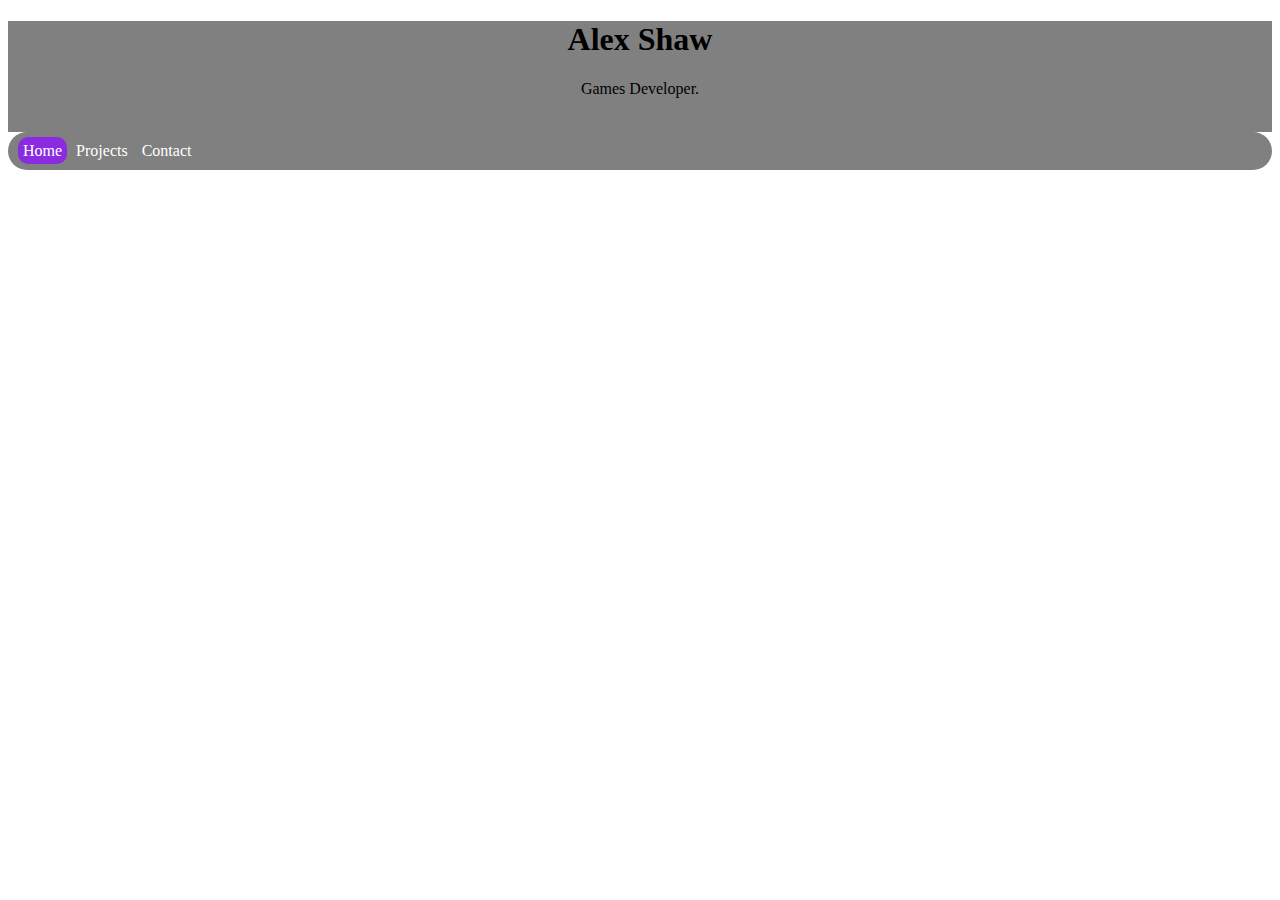
==== index.html @ 4213f1b6 "things" ====
<!DOCTYPE html>
<html lang="en">
<head>
    <meta charset="UTF-8">
    <link rel="stylesheet" href="main.css">
    <title>Alex Shaw</title>
</head>

<body>
    <header class="masterheader">
        <h1>Alex Shaw</h1>
        <p>Games Developer.</p>
        <img src="" alt="" </img>
    </header>

    <nav class="topnav">
        <a class="activepage" href="index.html">Home</a>
        <a class="otherpage" href="projects.html">Projects</a>
        <a class="otherpage" href="contact.html">Contact</a>
    </nav>

    <main>

    </main>
</body>
</html>
---- main.css ----
.masterheader {
    text-align: center;
    background-color: gray;
    margin: 0;
}

.topnav {
    background-color: gray;
    padding: 10px;
    margin: 0;
    border-radius: 30px
}

.activepage {
    background-color: blueviolet;
    padding: 5px;
    border-radius: 10px;
    text-align: center;
    color: white;
    text-decoration-line: none;
}

.otherpage {
    background-color: gray;
    padding: 5px;
    border-radius: 10px;
    text-align: center;
    color: white;
    text-decoration-line: none;
}
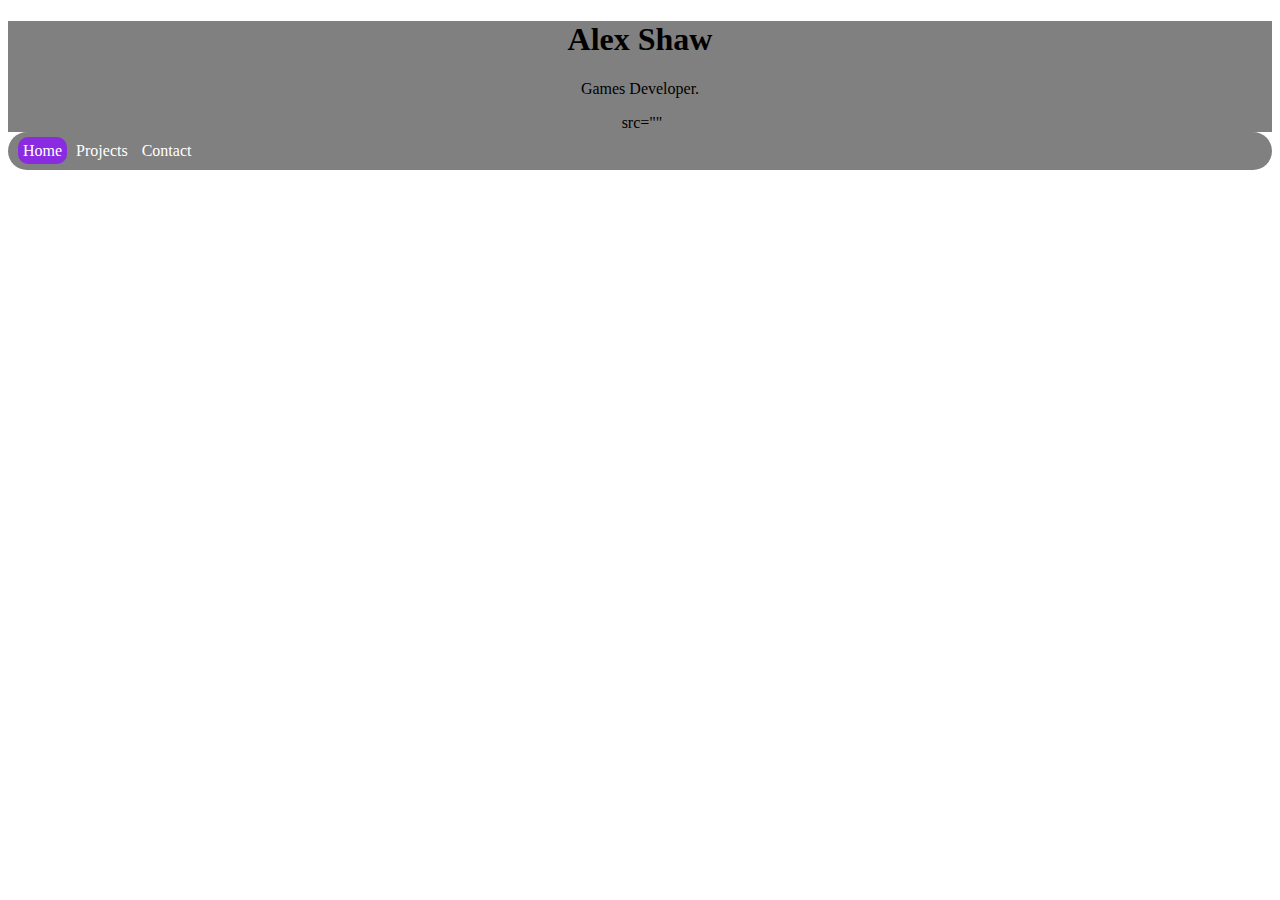
==== commit 686b9226: "fixed" ====
--- a/index.html
+++ b/index.html
@@ -10,7 +10,7 @@
     <header class="masterheader">
         <h1>Alex Shaw</h1>
         <p>Games Developer.</p>
-        <img src="" alt="" </img>
+        <img> src="" </img>
     </header>
 
     <nav class="topnav">
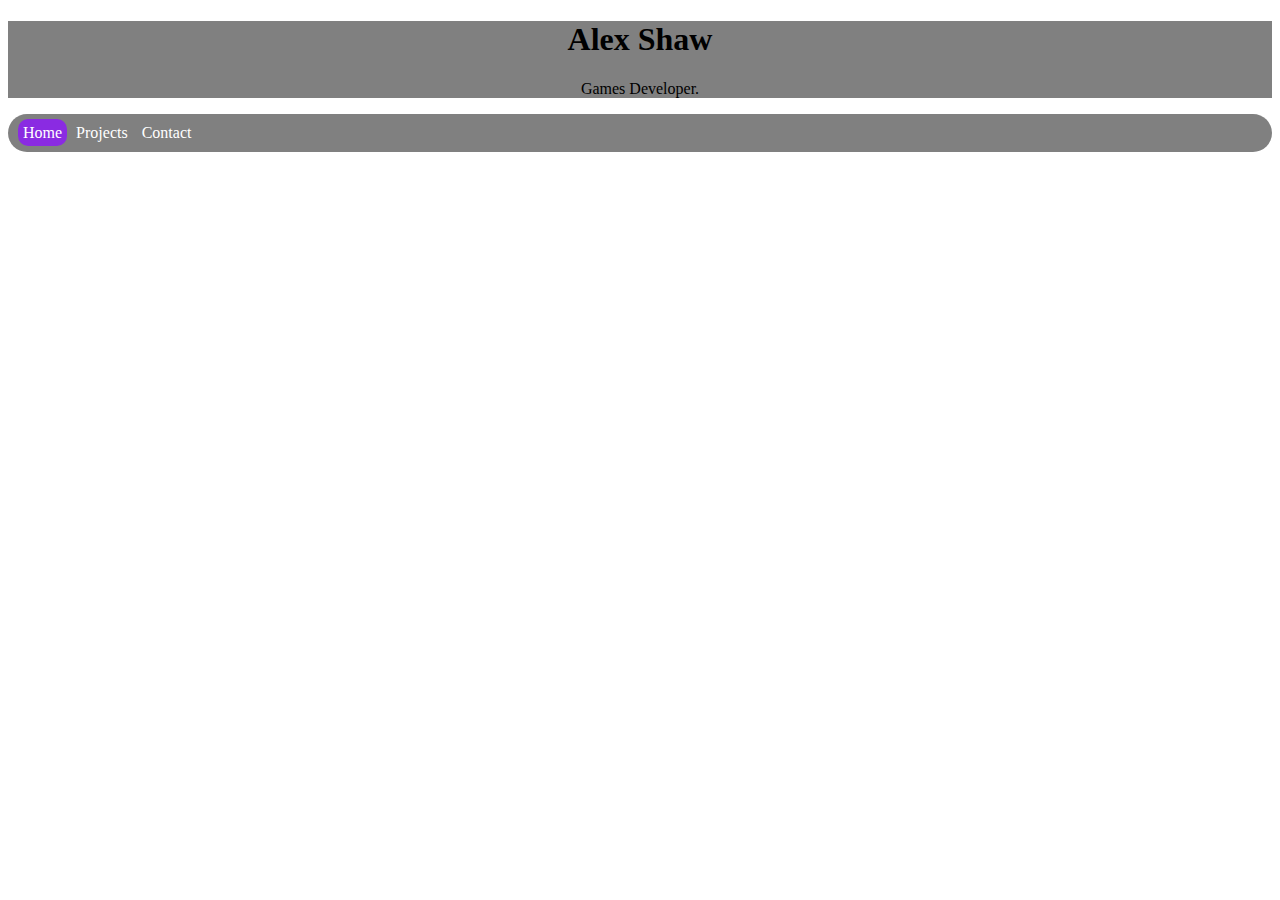
==== commit 0fb7673a: "fixed more things" ====
--- a/index.html
+++ b/index.html
@@ -8,9 +8,10 @@
 
 <body>
     <header class="masterheader">
-        <h1>Alex Shaw</h1>
-        <p>Games Developer.</p>
-        <img> src="" </img>
+        <div1>
+            <h1>Alex Shaw</h1>
+            <p>Games Developer.</p>
+        </div1>
     </header>
 
     <nav class="topnav">
--- a/main.css
+++ b/main.css
@@ -2,13 +2,15 @@
     text-align: center;
     background-color: gray;
     margin: 0;
+    background-image: url("/Assets/IMG_5323-HDR.jpg");
 }
 
 .topnav {
     background-color: gray;
     padding: 10px;
     margin: 0;
-    border-radius: 30px
+    border-radius: 30px;
+
 }
 
 .activepage {
@@ -29,4 +31,3 @@
     text-decoration-line: none;
 }
 
-
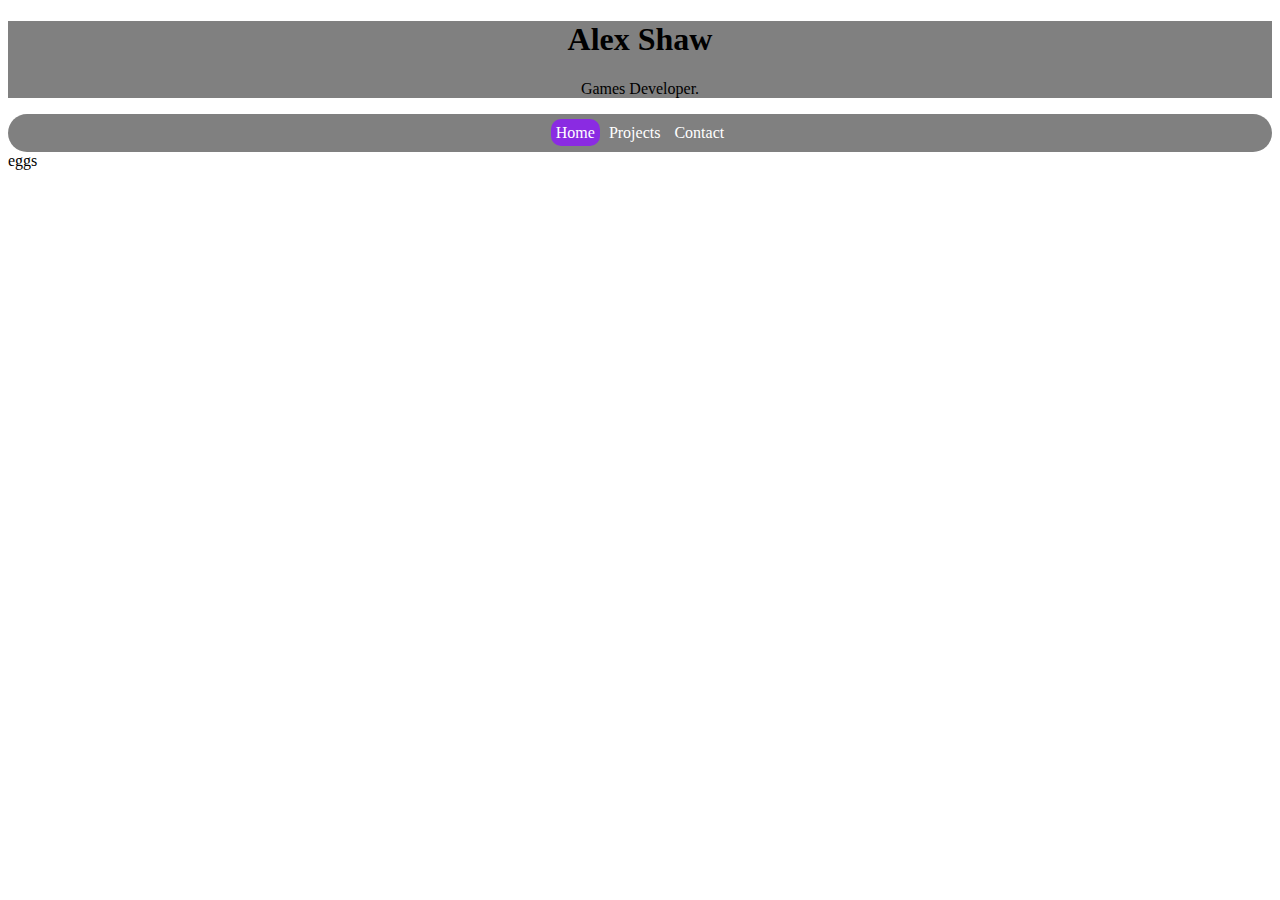
==== commit cfaf1cc5: "more things" ====
--- a/index.html
+++ b/index.html
@@ -3,7 +3,7 @@
 <head>
     <meta charset="UTF-8">
     <link rel="stylesheet" href="main.css">
-    <title>Alex Shaw</title>
+    <title>Alex Shaw's portfolio</title>
 </head>
 
 <body>
@@ -23,5 +23,12 @@
     <main>
 
     </main>
+    <div class="container">
+        <div class="wrap">
+            <footer class="Footer">
+                eggs
+            </footer>
+        </div>
+    </div>
 </body>
 </html>--- a/main.css
+++ b/main.css
@@ -2,7 +2,7 @@
     text-align: center;
     background-color: gray;
     margin: 0;
-    background-image: url("/Assets/IMG_5323-HDR.jpg");
+    text-decoration-color: red; 
 }
 
 .topnav {
@@ -10,7 +10,7 @@
     padding: 10px;
     margin: 0;
     border-radius: 30px;
-
+    text-align: center; 
 }
 
 .activepage {
@@ -31,3 +31,19 @@
     text-decoration-line: none;
 }
 
+.container {
+    position: relative; 
+}
+
+.wrap {
+    padding-bottom: 2.5rem; 
+}
+
+
+.footer {
+    text-decoration-color: white; 
+    position: absolute;
+    color: black; 
+    width: 100%; 
+    height: 20%; 
+}